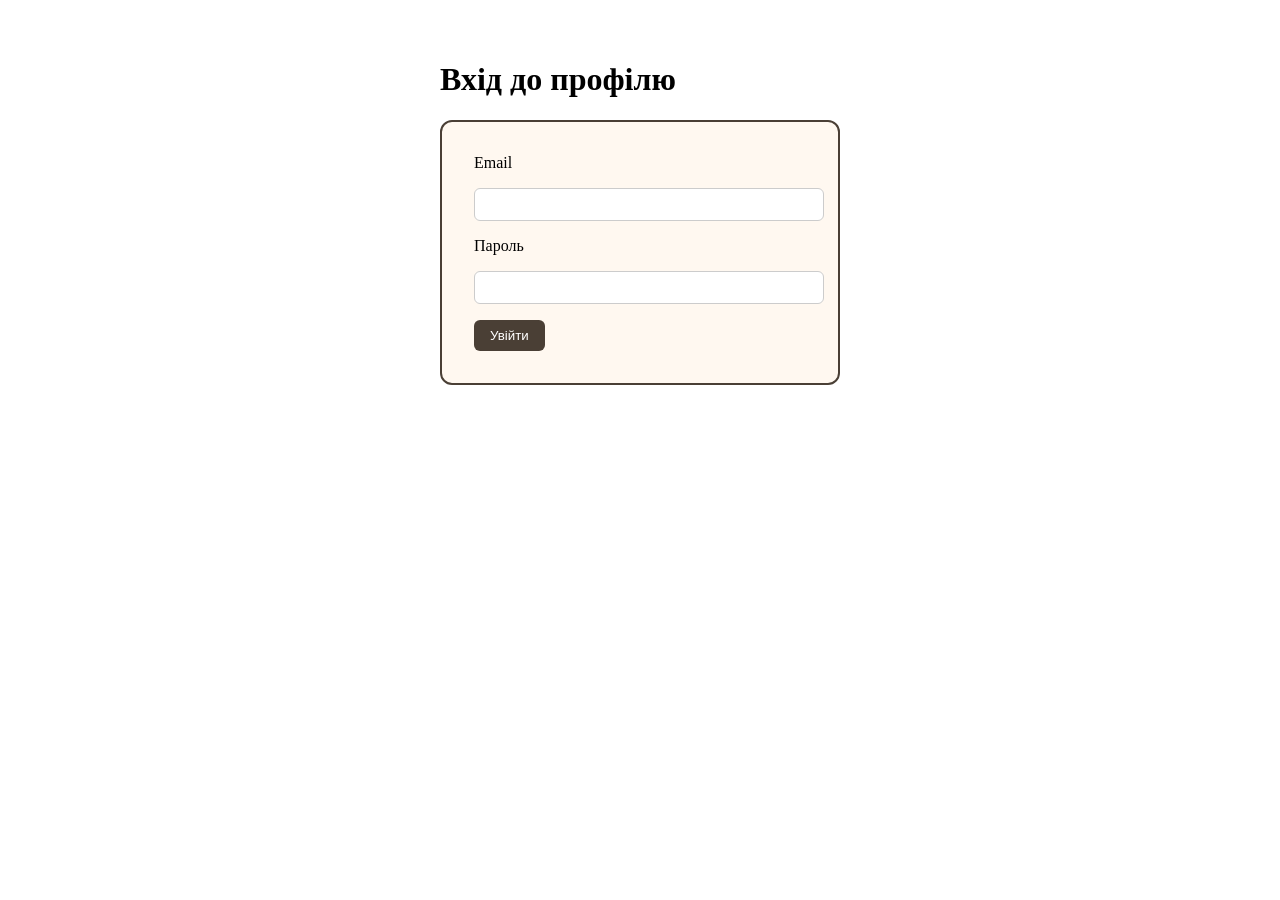
==== log.html @ 52f51fce "html" ====
<!DOCTYPE html>
<html lang="uk">
<head>
  <meta charset="UTF-8">
  <title>Вхід до профілю</title>
  <link rel="stylesheet" href="style.css">
  <style>
    main {
      padding: 2rem;
      max-width: 400px;
      margin: auto;
    }
    form {
      background-color: #fff8f0;
      padding: 2rem;
      border-radius: 12px;
      border: 2px solid #4a3f35;
    }
    label, input {
      display: block;
      width: 100%;
      margin-bottom: 1rem;
    }
    input {
      padding: 0.5rem;
      border-radius: 6px;
      border: 1px solid #ccc;
    }
    button {
      background-color: #4a3f35;
      color: white;
      padding: 0.5rem 1rem;
      border: none;
      border-radius: 6px;
      cursor: pointer;
    }
  </style>
</head>
<body>
  <main>
    <h1>Вхід до профілю</h1>
    <form onsubmit="return loginUser(event)">
      <label for="email">Email</label>
      <input type="email" id="email" name="email" required>
      <label for="password">Пароль</label>
      <input type="password" id="password" name="password" required>
      <button type="submit">Увійти</button>
    </form>
  </main>

  <script>
    function loginUser(event) {
      event.preventDefault();
      const enteredEmail = document.getElementById('email').value;
      const enteredPassword = document.getElementById('password').value;
      const storedUser = JSON.parse(localStorage.getItem('userProfile'));

      if (!storedUser) {
        alert("Користувача не знайдено. Спочатку зареєструйтесь.");
        window.location.href = 'reg.html';
        return false;
      }

      if (storedUser.email === enteredEmail && storedUser.password === enteredPassword) {
        alert(`Вітаємо, ${storedUser.username}! Ви увійшли до профілю.`);
        window.location.href = 'index.html';
      } else {
        alert("Невірний email або пароль. Спробуйте ще раз.");
      }
    }
  </script>
</body>
</html>
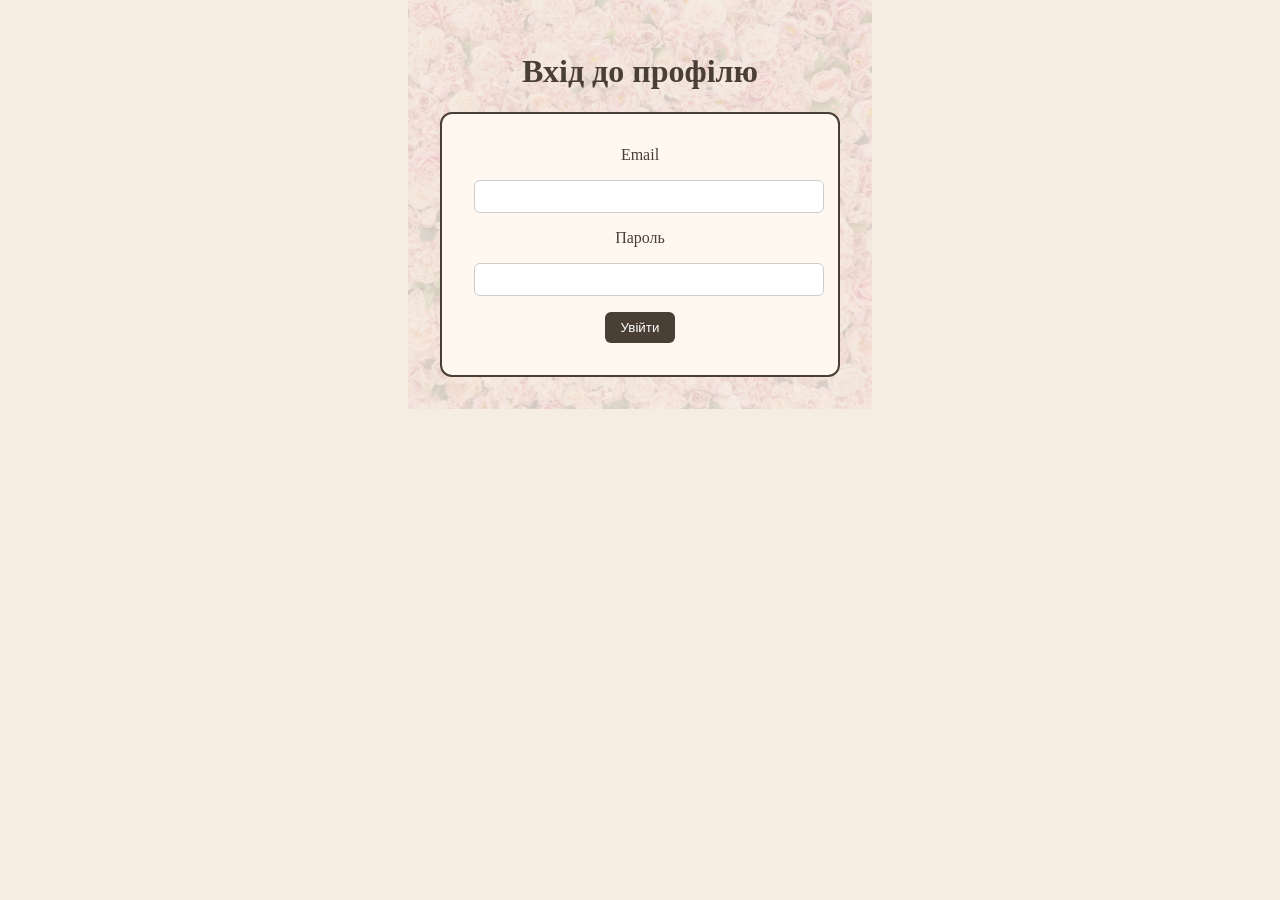
==== commit 0a9e7aa4: "Fix" ====
--- a/log.html
+++ b/log.html
@@ -49,18 +49,23 @@
   </main>
 
   <script>
+    //1. Отримання даних з форми
     function loginUser(event) {
       event.preventDefault();
       const enteredEmail = document.getElementById('email').value;
       const enteredPassword = document.getElementById('password').value;
+
+      //2. Завантаження збереженого профілю
       const storedUser = JSON.parse(localStorage.getItem('userProfile'));
 
+      //3. Перевірка наявності користувача
       if (!storedUser) {
         alert("Користувача не знайдено. Спочатку зареєструйтесь.");
         window.location.href = 'reg.html';
         return false;
       }
 
+      //4. Перевірка логіна та пароля
       if (storedUser.email === enteredEmail && storedUser.password === enteredPassword) {
         alert(`Вітаємо, ${storedUser.username}! Ви увійшли до профілю.`);
         window.location.href = 'index.html';
--- a/style.css
+++ b/style.css
@@ -0,0 +1,232 @@
+body {
+  font-family: 'Georgia', serif;
+  background-color: #f5ede1;
+  color: #4a3f35;
+  margin: 0;
+  padding: 0;
+}
+
+header {
+  display: flex;
+  justify-content: space-between;
+  align-items: center;
+  padding: 1rem 2rem;
+  background-color: #f5ede1;
+}
+
+nav a {
+  margin-left: 1rem;
+  text-decoration: none;
+  color: #4a3f35;
+  font-weight: bold;
+}
+
+.hero {
+  display: flex;
+  align-items: center;
+  justify-content: space-between;
+  padding: 2rem;
+}
+
+.hero-text h2 {
+  font-family: 'Brush Script MT', cursive;
+  font-size: 2rem;
+  margin-bottom: 1rem;
+}
+
+.hero button {
+  padding: 0.5rem 1.5rem;
+  border: 2px solid #4a3f35;
+  background: none;
+  font-family: 'Georgia', serif;
+  font-size: 1rem;
+  cursor: pointer;
+}
+
+.about {
+  text-align: center;
+  padding: 2rem;
+}
+
+.products {
+  text-align: center;
+  padding: 2rem;
+}
+
+.product-list {
+  display: flex;
+  justify-content: center;
+  flex-wrap: wrap;
+  gap: 1rem;
+}
+
+.product {
+  max-width: 150px;
+}
+
+.product img {
+  width: 100%;
+  border-radius: 8px;
+}
+
+footer {
+  text-align: center;
+  padding: 2rem;
+  background-color: #f5ede1;
+  font-family: 'Brush Script MT', cursive;
+  font-size: 1.5rem;
+}
+
+.hero button:hover {
+  background-color: #4a3f35;
+  color: #fff;
+  transition: 0.3s;
+}
+
+@media (max-width: 768px) {
+  .hero {
+    flex-direction: column;
+    text-align: center;
+  }
+
+  .hero img {
+    max-width: 100%;
+    margin-bottom: 1rem;
+  }
+
+  .product-list {
+    flex-direction: column;
+    align-items: center;
+  }
+
+  header {
+    flex-direction: column;
+    text-align: center;
+  }
+
+  nav {
+    margin-top: 1rem;
+  }
+
+  nav a {
+    display: block;
+    margin: 0.5rem 0;
+  }
+}
+
+.testimonials {
+  background-color: #fff8f0;
+  padding: 2rem;
+  text-align: center;
+}
+
+.testimonial-list {
+  display: flex;
+  flex-direction: row;
+  justify-content: center;
+  gap: 1rem;
+  flex-wrap: wrap;
+}
+
+.testimonial {
+  background-color: #ffffff;
+  border: 1px solid #e0d6c8;
+  border-radius: 12px;
+  padding: 1rem;
+  max-width: 250px;
+  box-shadow: 0 2px 6px rgba(0,0,0,0.05);
+  font-style: italic;
+}
+
+.testimonial h4 {
+  margin-top: 1rem;
+  font-style: normal;
+  font-weight: bold;
+  color: #4a3f35;
+}
+
+.footer-links {
+  margin-top: 1rem;
+  display: flex;
+  justify-content: center;
+  gap: 2rem;
+}
+
+.footer-links a {
+  text-decoration: none;
+  font-weight: bold;
+  color: #4a3f35;
+  border: 1px solid #4a3f35;
+  padding: 0.4rem 1rem;
+  border-radius: 20px;
+  transition: background-color 0.3s, color 0.3s;
+}
+
+.footer-links a:hover {
+  background-color: #4a3f35;
+  color: #fff;
+}
+
+main {
+  background-image: url('fon.png');
+  background-size: cover;
+  background-position: center;
+  background-repeat: no-repeat;
+  position: relative;
+  z-index: 1;
+}
+
+main::before {
+  content: "";
+  position: absolute;
+  top: 0; left: 0;
+  width: 100%; height: 100%;
+  background-color: rgba(245, 237, 225, 0.85); 
+  z-index: -1;
+}
+
+.product button, .checkout-btn {
+  margin-top: 0.5rem;
+  padding: 0.4rem 1rem;
+  background-color: #f5ede1;
+  border: 1px solid #4a3f35;
+  cursor: pointer;
+  font-weight: bold;
+}
+
+.product button:hover, .checkout-btn:hover {
+  background-color: #4a3f35;
+  color: white;
+}
+
+.product p.price {
+  font-weight: bold;
+  color: #a03f3f;
+}
+
+.cart-alert {
+  margin-top: 1rem;
+  color: green;
+  font-weight: bold;
+  display: none;
+}
+
+.cart-summary {
+  margin-top: 2rem;
+  padding: 1rem;
+  border-top: 1px solid #4a3f35;
+}
+
+.checkout-btn {
+  margin-top: 1rem;
+  padding: 0.5rem 1.5rem;
+  font-weight: bold;
+  background-color: #f5ede1;
+  border: 1px solid #4a3f35;
+  cursor: pointer;
+}
+
+main {
+    padding: 2rem;
+    text-align: center;
+}
